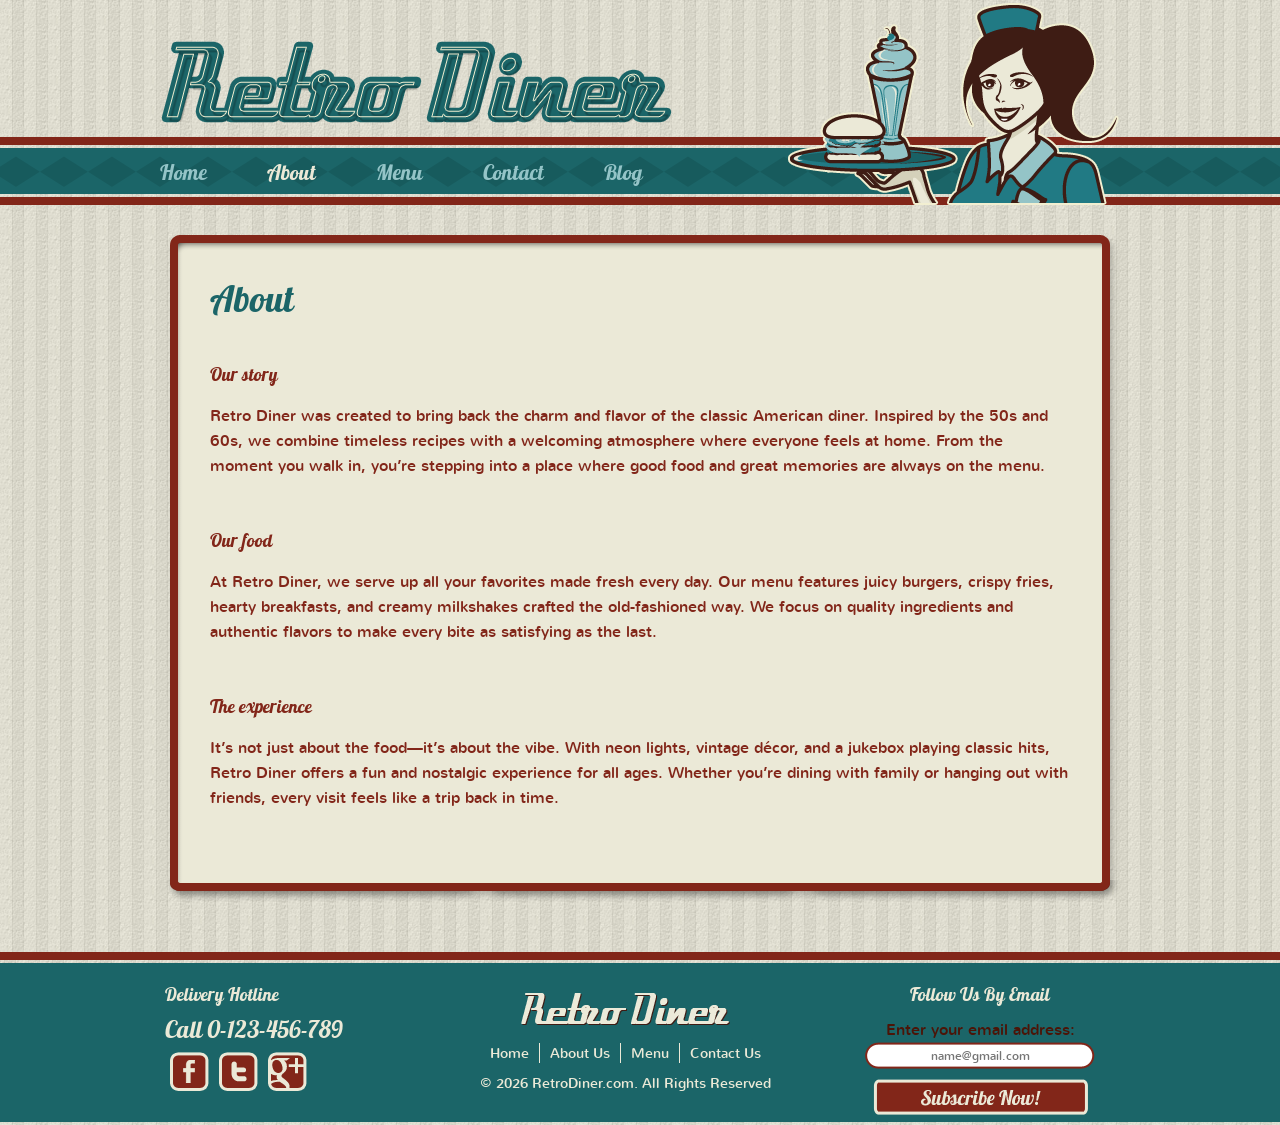
==== about.html @ 700c7e8f "Página accesible" ====
<!DOCTYPE html>
<html lang="en">
<!-- Website template by freewebsitetemplates.com -->
<head>
	<title>About - Retro Diner Website Template</title>
	<meta charset="utf-8">
	<link href="css/style.css" rel="stylesheet" type="text/css">
</head>
<body>
	<div id="header">
		<div>
			<a href="index.html" aria-label="Retro Diner home"><img class="logo" src="images/logo.png" width="513" height="84" alt="Retro Diner logo" title=""><img src="images/waitress.png" width="332" height="205" alt="" title=""></a>
			<nav>
			<ul class="navigation">
				<li>
					<a href="index.html">Home</a>
				</li>
				<li>
					<a class="active" href="about.html">About</a>
				</li>
				<li>
					<a href="burger.html">Menu</a>
				</li>
				<li>
					<a href="contact.html">Contact</a>
				</li>
				<li>
					<a href="blog.html">Blog</a>
				</li>
			</ul>
			</nav>
		</div>
	</div>
	<main id="body">
		<div id="content">
			<div>
				<div>
					<h1>About</h1>
					<ul>
						<li>
							<h2>Our story</h2>
							<p>
								Retro Diner was created to bring back the charm and flavor of the classic American diner. Inspired by the 50s and 60s, we combine timeless recipes with a welcoming atmosphere where everyone feels at home. From the moment you walk in, you’re stepping into a place where good food and great memories are always on the menu.
							</p>
						</li>
						<li>
							<h2>Our food</h2>
							<p>
								At Retro Diner, we serve up all your favorites made fresh every day. Our menu features juicy burgers, crispy fries, hearty breakfasts, and creamy milkshakes crafted the old-fashioned way. We focus on quality ingredients and authentic flavors to make every bite as satisfying as the last.
							</p>
						</li>
						<li>
							<h2>The experience</h2>
							<p>
								It’s not just about the food—it’s about the vibe. With neon lights, vintage décor, and a jukebox playing classic hits, Retro Diner offers a fun and nostalgic experience for all ages. Whether you’re dining with family or hanging out with friends, every visit feels like a trip back in time.
							</p>
						</li>

					</ul>
				</div>
			</div>
		</div>
	</main>
	<footer id="footer">
		<div>
			<ul>
				<li class="first">
					<h2>Delivery Hotline</h2>
					<h3>Call 0-123-456-789</h3>
					<ul>
						<li>
							<a href="http://www.freewebsitetemplates.com/go/facebook" class="facebook" aria-label="Follow us on Facebook"></a>
						</li>
						<li>
							<a href="http://www.freewebsitetemplates.com/go/twitter" class="twitter" aria-label="Follow us on Twitter"></a>
						</li>
						<li>
							<a href="http://www.freewebsitetemplates.com/go/googleplus" class="googleplus" aria-label="Follow us on Google Plus"></a>
						</li>
					</ul>
				</li>
				<li>
					<a href="index.html" aria-label="Retro Diner home"><img class="logo" src="images/logo-footer.png" alt="Retro Diner footer logo"></a>
					<ul class="navigation">
						<li>
							<a href="index.html">Home</a>
						</li>
						<li>
							<a href="about.html">About Us</a>
						</li>
						<li>
							<a href="burger.html">Menu</a>
						</li>
						<li>
							<a href="contact.html">Contact Us</a>
						</li>
					</ul>
					<span>&copy; 2026 RetroDiner.com. All Rights Reserved</span>
				</li>
				<li class="last">
					<h2>Follow Us By Email</h2>
					<form action="index.html">
						<label for="subscribe">Enter your email address:</label>
						<input type="text" name="subscribe" id="subscribe" placeholder="name@gmail.com" autocomplete="email" aria-label="Email address">
						<input type="submit" value="" aria-label="Subscribe now">
					</form>
				</li>
			</ul>
		</div>
	</footer>
</body>
</html>
---- css/style.css ----
/** Website template by freewebsitetemplates.com **/
body {
	margin :0;
	padding :0;
	background :url("../images/bg-body.jpg");
	line-height :25px;
}
a {
	outline :0;
}

/* Make keyboard focus clearly visible across interactive elements */
a:focus,
button:focus,
input:focus,
textarea:focus,
select:focus,
[tabindex]:focus {
	outline :3px solid #ffd24a;
	outline-offset :3px;
}

/* Keep focus ring primarily for keyboard navigation when supported */
a:focus:not(:focus-visible),
button:focus:not(:focus-visible),
input:focus:not(:focus-visible),
textarea:focus:not(:focus-visible),
select:focus:not(:focus-visible),
[tabindex]:focus:not(:focus-visible) {
	outline :0;
}

a:focus,
a:focus-visible {
	text-decoration :underline;
}
img {
	border :0;
}
label {
	font-family :'NunitoRegular';
	font-size :16px;
	color :#4c1407;
	font-weight :normal;
}
@font-face {
	font-family :'NunitoRegular';
	src :url('../fonts/nunito-regular-webfont.eot');
	src :url('../fonts/nunito-regular-webfont.eot?#iefix') format('embedded-opentype'),
		url('../fonts/nunito-regular-webfont.woff') format('woff'),
		url('../fonts/nunito-regular-webfont.ttf') format('truetype'),
		url('../fonts/nunito-regular-webfont.svg#NunitoRegular') format('svg');
	font-weight :normal;
	font-style :normal;
}
@font-face {
	font-family :'Lobster1.4Regular';
	src :url('../fonts/lobster-webfont.eot');
	src :url('../fonts/lobster-webfont.eot?#iefix') format('embedded-opentype'),
		url('../fonts/lobster-webfont.woff') format('woff'),
		url('../fonts/lobster-webfont.ttf') format('truetype'),
		url('../fonts/lobster-webfont.svg#Lobster1.4Regular') format('svg');
	font-weight :normal;
	font-style :normal;
}
@font-face {
	font-family :'LimelightRegular';
	src :url('../fonts/limelight-webfont.eot');
	src :url('../fonts/limelight-webfont.eot?#iefix') format('embedded-opentype'),
		url('../fonts/limelight-webfont.woff') format('woff'),
		url('../fonts/limelight-webfont.ttf') format('truetype'),
		url('../fonts/limelight-webfont.svg#LimelightRegular') format('svg');
	font-weight :normal;
	font-style :normal;
}
#header {
	height :205px;
	width :100%;
	background :transparent url("../images/bg-navigation.png");
	background-repeat :repeat-x;
	background-position :bottom;
}
#header div {
	width :960px;
	margin :0 auto;
	height :203px;
	position :relative;
}
#header div a img {
	border :0;
	float :right;
	overflow :hidden;
}
#header div img.logo {
	border :0;
	float :left;
	overflow :hidden;
	margin-top :40px;
}
#header div ul.navigation {
	margin :0;
	padding :0;
	list-style-type :none;
	position :absolute;
	left :0px;
	top :160px;
	overflow :hidden;
	width :620px;
}
#header div ul.navigation li {
	float :left;
}
#header div ul.navigation li:first-child a {
	padding-left :0;
}
#header div ul.navigation li a {
	text-decoration :none;
	padding :0 30px;
	color :#ebe9d7;
	font-family :'Lobster1.4Regular';
	font-size :16px;
	color :#94c4c7;
	font-size :21px;
}
#header div ul.navigation li a:hover {
	color :#ebe9d7;
}
#header div ul.navigation li a.active {
	color :#ebe9d7;
}
#body {
	width :960px;
	margin :0 auto;
	overflow :hidden;
}
#body .featured {
	width :960px;
	overflow :hidden;
	margin-bottom :0;
}
#body .featured img {
	border :0;
}
#body .featured h1 {
	font-family :'Lobster1.4Regular';
	font-size :36px;
	color :#1b6568;
	display :block;
	font-weight :normal;
}
#body .featured p {
	font-family :'NunitoRegular';
	font-size :16px;
	color :#4c1407;
}
#body .featured p a {
	font-family :'NunitoRegular';
	font-size :16px;
	color :#4c1407;
}
#body .featured p a:hover {
	color :#80210b;
}
#body .featured ul {
	list-style-type :none;
	margin :40px 0 0 0;
	padding :0;
}
#body .featured ul li {
	float :left;
	width :320px;
	height :242px;
	text-align :center;
}
#body .featured ul li {
	background :transparent url("../images/frame.png");
	background-repeat :no-repeat;
	background-position :top;
	height :202px;
	width :280px;
	padding :8px 22px 22px 18px;
}
#body #content {
	width :960px;
	margin :30px 0;
	height :auto;
	padding-top :18px;
	background :transparent url("../images/bg-content-top.png");
	background-position :center top;
	background-repeat :no-repeat;
}
#body #content div {
	width :960px;
	background :transparent url("../images/bg-content-bottom.png");
	background-position :center bottom;
	background-repeat :no-repeat;
	padding-bottom :22px;
}
#body #content div div {
	width :860px;
	padding :10px 50px 20px 50px;
	background :transparent url("../images/bg-content.png");
	background-position :center center;
	background-repeat :repeat-y;
}
#body #content div div h1 {
	font-family :'Lobster1.4Regular';
	font-size :36px;
	color :#1b6568;
	font-weight :normal;
	margin-bottom :50px;
}
#body #content div div ul {
	list-style-type :none;
	margin :0;
	padding :0;
}
#body #content div div ul li {
	float :none;
	margin :0 0 50px 0;
	padding :0;
}
#body #content div div ul li h4 {
	font-family :'NunitoRegular';
	font-size :16px;
	color :#822619;
	font-weight :normal;
}
#body #content div div ul li h2 {
	font-family :'Lobster1.4Regular';
	font-size :18px;
	color :#822619;
	font-weight :normal;
}
#body #content div div ul li h2 a {
	font-family :'Lobster1.4Regular';
	font-size :24px;
	color :#822619;
	text-decoration :none;
	font-weight :normal;
}
#body #content div div ul li p {
	font-family :'NunitoRegular';
	font-size :16px;
	color :#822619;
	font-weight :normal;
}
#body #content div div ul li p a {
	font-family :'NunitoRegular';
	font-size :16px;
	color :#822619;
	font-weight :normal;
	text-decoration :underline;
}
#body #content div div ul li p a:hover {
	color:#a0210b;
}
#body #content div div ul li p span {
	font-family :'NunitoRegular';
	font-size :14px;
	color :#822619;
	font-weight :normal;
}
#body #content div div ul li h2 a:hover {
	color :#80210b;
}
#body .content div div form label {
	display :block;
}
#body .content div div form label span {
	display :block;
	color :#4c1407;
	font-family :'NunitoRegular';
	font-size :16px;
	font-weight :normal;
}
#body .content div div form label button {
	background :transparent url("../images/interface.png") no-repeat 0 -77px;
	width :286px;
	height :20px;
	border :0;
	padding :5px;
	margin-bottom :10px;
}
#body .content div div form label textarea {
	background :transparent url("../images/interface.png") no-repeat 0 -157px;
	width :522px;
	height :206px;
	border :0;
	padding :5px;
	margin-bottom :5px;
}
#body .content div div form button[type="submit"] {
	background :transparent url("../images/button.png") no-repeat 0 -450px;
	width :101px;
	height :36px;	
	border :0;
	padding :5px;
	margin-bottom :20px;
	cursor :pointer;
}
#body .content div div form button[type="submit"]:hover {
	background :transparent url("../images/button.png") no-repeat 0 -364px;
}
#body .content {
	width :620px;
	margin :30px 40px 30px 0;
	height :auto;
	padding-top :18px;
	background :transparent url("../images/bg-content-top2.png");
	background-position :center top;
	background-repeat :no-repeat;
	float :left;
}
#body .content div {
	width :620px;
	background :transparent url("../images/bg-content-bottom2.png");
	background-position :center bottom;
	background-repeat :no-repeat;
	padding-bottom :12px;
}
#body .content div div {
	width :540px;
	padding :10px 40px 20px 40px;
	background :transparent url("../images/bg-content2.png");
	background-position :center center;
	background-repeat :repeat-y;
}
#body .content div div h4 {
	font-size :24px;
	color :#822619;
	font-family :'Lobster1.4Regular';
	font-weight :normal;
}
#body .content div div p {
	font-family :'NunitoRegular';
	font-size :16px;
	color :#4c1407;
	text-align :justify;
}
#body .content div div p a {
	font-family :'NunitoRegular';
	font-size :16px;
	color :#4c1407;
}
#body .content div div p a:hover {
	color :#80210b;
}
#body .content div div h1 {
	font-family :'Lobster1.4Regular';
	font-size :36px;
	color :#1b6568;
	font-weight :normal;
}
#body .content div div ul {
	list-style-type :none;
	margin :0;
	padding :0;
	width :580px;
	margin-left :-22px;
}
#body .content div div ul li {
	margin-bottom :20px;
	border-style :dotted;
	border-top :none;
	border-left :none;
	border-right :none;
	padding :0 25px 10px 25px;
	position :relative;
}
#body .content div div ul li.last {
	border :none;
}
#body .content div div ul li h2 a {
	font-family :'Lobster1.4Regular';
	font-size :24px;
	color :#822619;
	font-weight :normal;
	text-decoration :none;
}
#body .content div div ul li p {
	font-family :'NunitoRegular';
	font-size :16px;
	color :#822619;
	font-weight :normal;
	text-decoration :none;
	width :440px;
}
#body .content div div ul li p a {
	font-family :'NunitoRegular';
	font-size :16px;
	color :#822619;
	font-weight :normal;
}
#body .content div div ul li p a:hover {
	font-family :'NunitoRegular';
	font-size :16px;
	color :#80210b;
	font-weight :normal;
}
#body .content div div ul li span.price {
	background :transparent url("../images/icon.png") no-repeat 0 -673px;
	width :70px;
	height :70px;
	display :block;
	text-align :center;
	line-height :70px;
	font-family :'LimelightRegular';
	color :#ebe9d7;
	font-size :28px;
	position :absolute;
	left :490px;
	top :0px;
}
#body .content div div div {
	background :none;
	text-align :center;
	width :530px;
	margin :0;
	padding :0;
}
#body .sidebar {
	width :280px;
	float :left;
	margin :30px 0;
	text-align :center;
	padding-top :30px;
}
#body .sidebar h1 {
	color :#1b6568;
	font-family :'Lobster1.4Regular';
	font-size :36px;
	font-weight :normal;
	margin-bottom :10px;
}
#body .sidebar span {
	color :#4c1407;
	font-family :'NunitoRegular';
	font-size :16px;
	font-weight :normal;
	display :block;
}
#body .sidebar ul.navigation {
	list-style-type :none;
	margin :50px 0 0 0;
	padding :0;
}
#body .sidebar ul.navigation li {
	border-style :solid;
	border-color :#822619;
	border-left :none;
	border-right :none;
	border-top :none;
	height :50px;
	line-height :50px;
}
#body .sidebar ul.navigation li.first {
	border-style :solid;
	border-color :#822619;
	border-left :none;
	border-right :none;
}
#body .sidebar ul.navigation li a {
	text-decoration :none;
	font-family :'LimelightRegular';
	font-size :32px;
	color :#822619;
	text-align :center;
	font-weight :normal;
}
#body .sidebar ul.navigation li a:hover {
	color :#1b6568;
	font-size :32px;
	font-family :'LimelightRegular';
}
#body .sidebar ul.navigation li a.active {
	color :#1b6568;
	font-size :32px;
	font-family :'LimelightRegular';
}
#body .sidebar a.download {
	background :transparent url("../images/button.png") no-repeat 0 -96px;
	display :block;
	height :46px;
	width :278px;
	line-height :46px;
	text-decoration :none;
	color :#ebe9d7;
	font-size :26px;
	font-family :'Lobster1.4Regular';
	margin-top :40px;
}
#body .sidebar a.download:hover {
	background :transparent url("../images/button.png") no-repeat 0 0;
}
#body .sidebar ul li.last {
	border-bottom :none;
}
#body .sidebar ul {
	list-style-type :none;
	margin :0 0 50px 0;
	padding :0;
}
#body .sidebar ul li.first {
	border-style :dotted;
	border-color :#822619;
	border-left :none;
	border-right :none;
	border-top :dotted;
}
#body .sidebar ul li {
	border-style :dotted;
	border-color :#822619;
	border-left :none;
	border-right :none;
	border-top :none;
	line-height :18px;
	padding :10px 10px;
	font-family :'NunitoRegular';
}
#body .sidebar ul li a {
	font-family :'NunitoRegular';
	text-decoration :none;
	color :#3e1c14;
	font-size :16px;
}
#body .sidebar ul li a:hover {
	font-family :'NunitoRegular';
	text-decoration :none;
	color :#1B6568;
	font-size :16px;
}
#body .sidebar ul {
	margin-top :30px;
}
#body div#section {
	float :left;
	height :auto;
	margin :30px 40px 30px 0;
	padding-top :18px;
	width :620px;
}
#body div#section div.section {
	background :transparent url("../images/bg-blog-top.png");
	background-repeat :no-repeat;
	background-position :top center;
	width :532px;
	padding-top :18px;
	margin :0 0 50px 0;
	position :relative;
	left :20px;
	float :right;
}
#body div#section div.section div {
	background :transparent url("../images/bg-blog-bottom.png");
	background-repeat :no-repeat;
	background-position :center bottom;
	width :532px;
	padding-bottom :25px;
}
#body div#section div.section div div {
	background :transparent url("../images/bg-blog-center.png");
	background-repeat :repeat-y;
	background-position :center;
	width :452px;
	padding :10px 40px 10px 40px;
}
#body div#section div.section div div a img {
	border :0;
	margin :0 20px 0 0;
	float :left;
}
#body div#section div.section div div h2 {
	font-family :'LimelightRegular';
	color :#1b6568;
	font-size :28px;
	font-weight :normal;
	margin :0;
	padding :0;
	text-transform :uppercase;
	width :auto;
}
#body div#section div.section div div h2 a {
	font-family :'LimelightRegular';
	color :#822619;
	font-size :28px;
	font-weight :normal;
	text-decoration :none;
	line-height :30px;
}
#body div#section div.section div div h2 a:hover {
	color :#1b6568;
	text-decoration :none;
}
#body div#section div.section div div h3 {
	font-family :'NunitoRegular';
	color :#4c1407;
	font-size :14px;
	font-weight :normal;
	margin :25px 0 0 0;
	padding :0;
	width :auto;
}
#body div#section div.section div div h3 a {
	color :#80210b;
	text-decoration :underline;
}
#body div#section div.section div div a {
	text-decoration :underline;
	color :#80210b;
}
#body div#section div.section div div a:hover {
	text-decoration :underline;
}
#body div#section div.section div div a span {
	font-family :'NunitoRegular';
	color :#80210b;
	font-size :14px;
	font-weight :normal;
	padding :0;
	width :auto;
}
#body div#section div.section div div p {
	font-family :'NunitoRegular';
	color :#4c1407;
	font-size :14px;
	width :auto;
	margin-top :70px;
}
#body div#section div.section div div a.price {
	background :transparent url("../images/icon.png") no-repeat 0 0;
	width :90px;
	height :69px;
	display :block;
	padding-top :20px;
	text-align :center;
	font-family :'LimelightRegular';
	font-size :24px;
	color :#ebe9d7;
	text-decoration :none;
	position :absolute;
	top :0;
	left :-100px;
}
#body div#section div.section div div a.price span {
	display :block;
	font-family :'LimelightRegular';
	font-size :24px;
	color :#ebe9d7;
}
#footer {
	height :130px;
	width :100%;
	padding :20px 0;
	margin-top :20px;
	background :transparent url("../images/bg-footer.jpg");
	background-repeat :repeat-x;
	background-position :top;
	background-color :#1b6568;
}
#footer div {
	width :960px;
	margin :0 auto;
}
#footer div ul {
	list-style-type :none;
	margin :0;
	padding :0;
}
#footer div ul li.first {
	text-align :left;
}
#footer div ul li img {
	border :0;
}
#footer div ul li {
	float :left;
	width :300px;
	padding :0 5px;
	text-align :center;
}
#footer div ul li.last {
	padding-left :75px;
	width :250px;
}
#footer div ul li h2 {
	color :#ebe9d7;
	font-family :'Lobster1.4Regular';
	font-weight :normal;
	font-size :18px;
	margin :10px 0;
	padding :0;
}
#footer div ul li h3 {
	color :#ebe9d7;
	font-family :'Lobster1.4Regular';
	font-size :24px;
	font-weight :normal;
	margin :10px 0;
	padding :0;
}
#footer div ul li ul {
	list-style-type :none;
	margin :0;
	padding :0;
}
#footer div ul li img.logo {
	margin-top :20px;
}
#footer div ul li ul li {
	float :left;
	width :auto;
	margin :0 5px;
	padding :0;
}
#footer div ul li ul .connect li {
	float :left;
	width :auto;
	margin :0 5px;
	padding :0;
}
#footer div ul li ul li a.facebook {
	background :transparent url("../images/icon.png") no-repeat 0 -228px;
	float :left;
	height :39px;
	width :39px;
}
#footer div ul li ul li a.facebook:hover {
	background :transparent url("../images/icon.png") no-repeat 0 -139px;
}
#footer div ul li ul li a.twitter {
	background :transparent url("../images/icon.png") no-repeat 0 -584px;
	float :left;
	height :39px;
	width :39px;
}
#footer div ul li ul li a.twitter:hover {
	background :transparent url("../images/icon.png") no-repeat 0 -495px;
}
#footer div ul li ul li a.googleplus {
	background :transparent url("../images/icon.png") no-repeat 0 -406px;
	float :left;
	height :39px;
	width :92px;
}
#footer div ul li ul li a.googleplus:hover {
	background :transparent url("../images/icon.png") no-repeat 0 -317px;
}
#footer div ul li input[type="submit"],
#footer div ul li button[type="submit"] {
	background :transparent url("../images/button.png") no-repeat 0 -278px;
	width :215px;
	height :36px;
	border :0;
	cursor :pointer;
}
#footer div ul li input[type="submit"]:hover,
#footer div ul li button[type="submit"]:hover {
	background :transparent url("../images/button.png") no-repeat 0 -192px;
}
#footer div ul li input {
	background :transparent url("../images/interface.png") no-repeat 0 0;
	border :0;
	width :220px;
	height :17px;
	padding :5px 5px;
	text-align :center;
	font-family :'NunitoRegular';
	font-size :12px;
	margin-bottom :10px;
}
#footer div ul li span {
	display :block;
	color :#ebe9d7;
	font-family :'NunitoRegular';
	font-size :14px;
}
#footer div ul li ul.navigation {
	list-style-type :none;
	margin :0 auto;
	padding :10px 0 0 0;
	display :inline-block;
	overflow :hidden;
	height :20px;
}
#footer div ul li ul.navigation li {
	margin :0;
	padding :0;
}
#footer div ul li ul.navigation li a {
	color :#ebe9d7;
	font-family :'NunitoRegular';
	font-weight :normal;
	font-size :14px;
	text-decoration :none;
	padding :0 10px;
	display :block;
	border-style :solid;
	border-right :none;
	border-top :none;
	border-bottom :none;
	border-color :#ebe9d7;
	border-width :1px;
	line-height :20px;
}
#footer div ul li ul.navigation li a:hover {
	text-decoration :underline;
}
#footer div ul li ul.navigation li:first-child a {
	border-left :none;
}
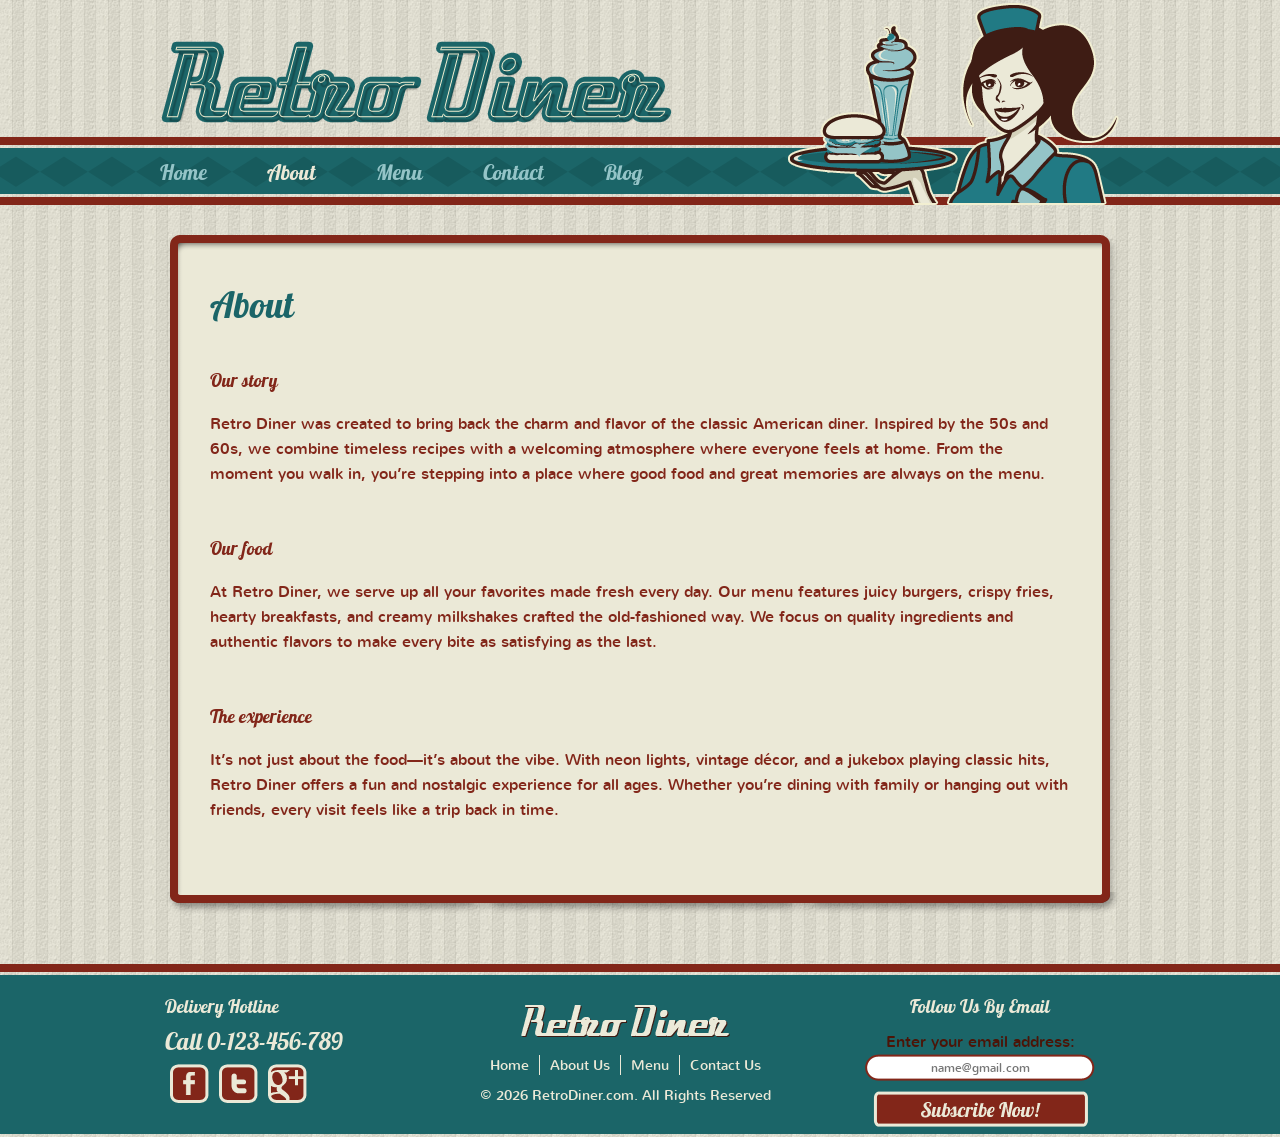
==== commit 87b01ace: "Second Version" ====
--- a/about.html
+++ b/about.html
@@ -7,7 +7,7 @@
 	<link href="css/style.css" rel="stylesheet" type="text/css">
 </head>
 <body>
-	<div id="header">
+	<header id="header">
 		<div>
 			<a href="index.html" aria-label="Retro Diner home"><img class="logo" src="images/logo.png" width="513" height="84" alt="Retro Diner logo" title=""><img src="images/waitress.png" width="332" height="205" alt="" title=""></a>
 			<nav>
@@ -30,27 +30,27 @@
 			</ul>
 			</nav>
 		</div>
-	</div>
+	</header>
 	<main id="body">
 		<div id="content">
 			<div>
 				<div>
-					<h1>About</h1>
+					<h2 class="page-title">About</h2>
 					<ul>
 						<li>
-							<h2>Our story</h2>
+							<h3>Our story</h3>
 							<p>
 								Retro Diner was created to bring back the charm and flavor of the classic American diner. Inspired by the 50s and 60s, we combine timeless recipes with a welcoming atmosphere where everyone feels at home. From the moment you walk in, you’re stepping into a place where good food and great memories are always on the menu.
 							</p>
 						</li>
 						<li>
-							<h2>Our food</h2>
+							<h3>Our food</h3>
 							<p>
 								At Retro Diner, we serve up all your favorites made fresh every day. Our menu features juicy burgers, crispy fries, hearty breakfasts, and creamy milkshakes crafted the old-fashioned way. We focus on quality ingredients and authentic flavors to make every bite as satisfying as the last.
 							</p>
 						</li>
 						<li>
-							<h2>The experience</h2>
+							<h3>The experience</h3>
 							<p>
 								It’s not just about the food—it’s about the vibe. With neon lights, vintage décor, and a jukebox playing classic hits, Retro Diner offers a fun and nostalgic experience for all ages. Whether you’re dining with family or hanging out with friends, every visit feels like a trip back in time.
 							</p>
@@ -81,6 +81,7 @@
 				</li>
 				<li>
 					<a href="index.html" aria-label="Retro Diner home"><img class="logo" src="images/logo-footer.png" alt="Retro Diner footer logo"></a>
+					<nav aria-label="Footer navigation">
 					<ul class="navigation">
 						<li>
 							<a href="index.html">Home</a>
@@ -95,6 +96,7 @@
 							<a href="contact.html">Contact Us</a>
 						</li>
 					</ul>
+					</nav>
 					<span>&copy; 2026 RetroDiner.com. All Rights Reserved</span>
 				</li>
 				<li class="last">
--- a/css/style.css
+++ b/css/style.css
@@ -97,6 +97,17 @@
 	overflow :hidden;
 	margin-top :40px;
 }
+#header div h1.site-title {
+	margin :0;
+	padding :0;
+	float :left;
+	line-height :0;
+}
+#header div h1.site-title img.logo {
+	float :none;
+	margin-top :40px;
+	display :block;
+}
 #header div ul.navigation {
 	margin :0;
 	padding :0;
@@ -121,6 +132,7 @@
 	font-size :16px;
 	color :#94c4c7;
 	font-size :21px;
+	display :block;
 }
 #header div ul.navigation li a:hover {
 	color :#ebe9d7;
@@ -141,7 +153,8 @@
 #body .featured img {
 	border :0;
 }
-#body .featured h1 {
+#body .featured h1,
+#body .featured h2.page-title {
 	font-family :'Lobster1.4Regular';
 	font-size :36px;
 	color :#1b6568;
@@ -203,7 +216,8 @@
 	background-position :center center;
 	background-repeat :repeat-y;
 }
-#body #content div div h1 {
+#body #content div div h1,
+#body #content div div h2.page-title {
 	font-family :'Lobster1.4Regular';
 	font-size :36px;
 	color :#1b6568;
@@ -226,7 +240,8 @@
 	color :#822619;
 	font-weight :normal;
 }
-#body #content div div ul li h2 {
+#body #content div div ul li h2,
+#body #content div div ul li h3 {
 	font-family :'Lobster1.4Regular';
 	font-size :18px;
 	color :#822619;
@@ -326,7 +341,8 @@
 	background-position :center center;
 	background-repeat :repeat-y;
 }
-#body .content div div h4 {
+#body .content div div h4,
+#body .content div div h3.section-subtitle {
 	font-size :24px;
 	color :#822619;
 	font-family :'Lobster1.4Regular';
@@ -346,7 +362,8 @@
 #body .content div div p a:hover {
 	color :#80210b;
 }
-#body .content div div h1 {
+#body .content div div h1,
+#body .content div div h2.page-title {
 	font-family :'Lobster1.4Regular';
 	font-size :36px;
 	color :#1b6568;
@@ -426,7 +443,8 @@
 	text-align :center;
 	padding-top :30px;
 }
-#body .sidebar h1 {
+#body .sidebar h1,
+#body .sidebar h2.section-title {
 	color :#1b6568;
 	font-family :'Lobster1.4Regular';
 	font-size :36px;
@@ -467,6 +485,7 @@
 	color :#822619;
 	text-align :center;
 	font-weight :normal;
+	display :block;
 }
 #body .sidebar ul.navigation li a:hover {
 	color :#1b6568;
@@ -803,6 +822,23 @@
 	border-width :1px;
 	line-height :20px;
 }
+
+/* Keep the focus ring inside each nav item so it is not clipped by containers */
+#header div ul.navigation li:focus-within,
+#body .sidebar ul.navigation li:focus-within,
+#footer div ul li ul.navigation li:focus-within {
+	outline :0;
+}
+
+#header div ul.navigation li a:focus,
+#header div ul.navigation li a:focus-visible,
+#body .sidebar ul.navigation li a:focus,
+#body .sidebar ul.navigation li a:focus-visible,
+#footer div ul li ul.navigation li a:focus,
+#footer div ul li ul.navigation li a:focus-visible {
+	outline :0;
+	box-shadow :inset 0 0 0 3px #ffd24a;
+}
 #footer div ul li ul.navigation li a:hover {
 	text-decoration :underline;
 }
